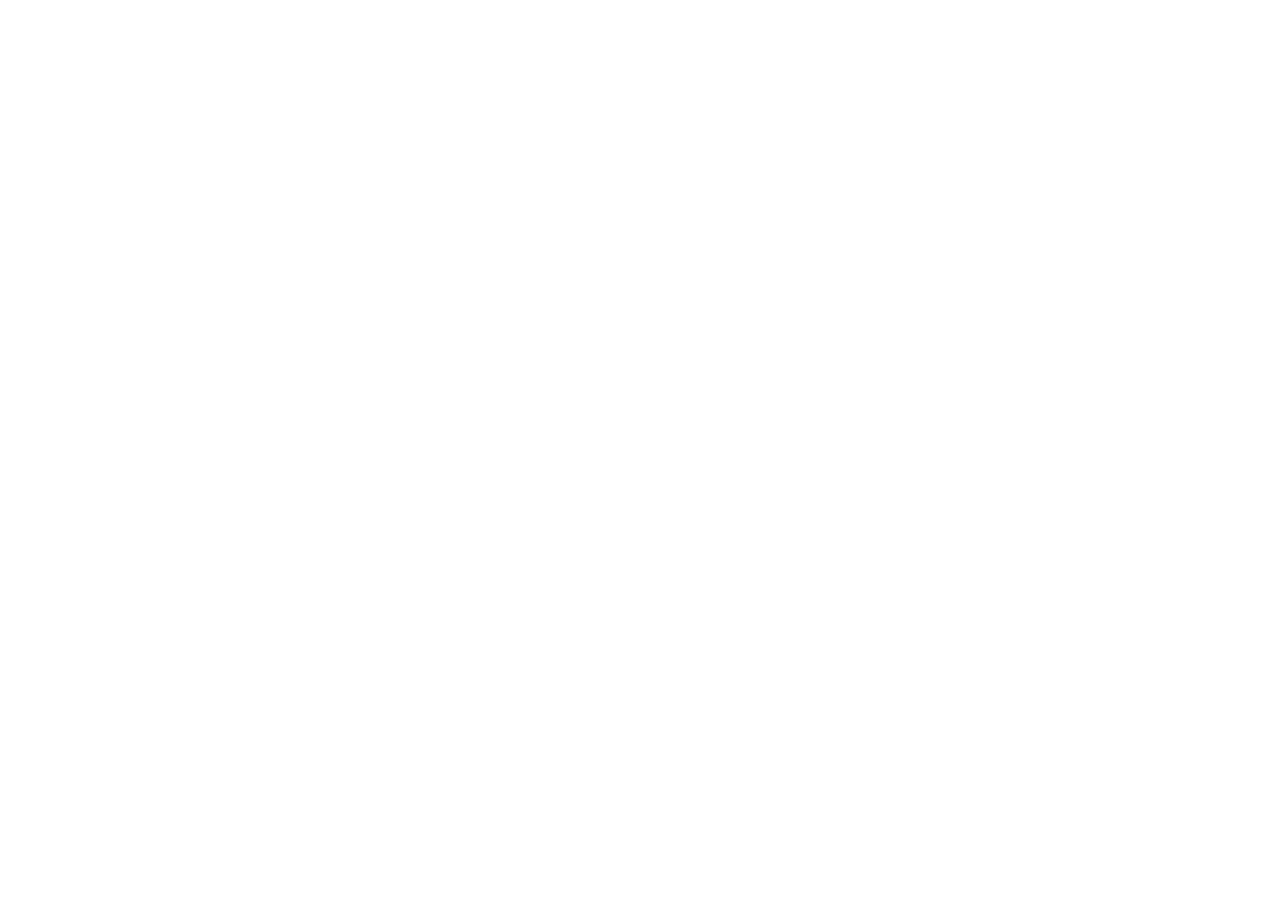
==== esercizio-2/index.html @ db470110 "init" ====
<!DOCTYPE html>
<html lang="en">
<head>
  <meta charset="UTF-8">
  <meta name="viewport" content="width=device-width, initial-scale=1.0">
  <meta http-equiv="X-UA-Compatible" content="ie=edge">
  <title>Esercizio 2</title>
</head>
<body>

  <script src="js/script.js" charset="utf-8"></script>

</body>
</html>
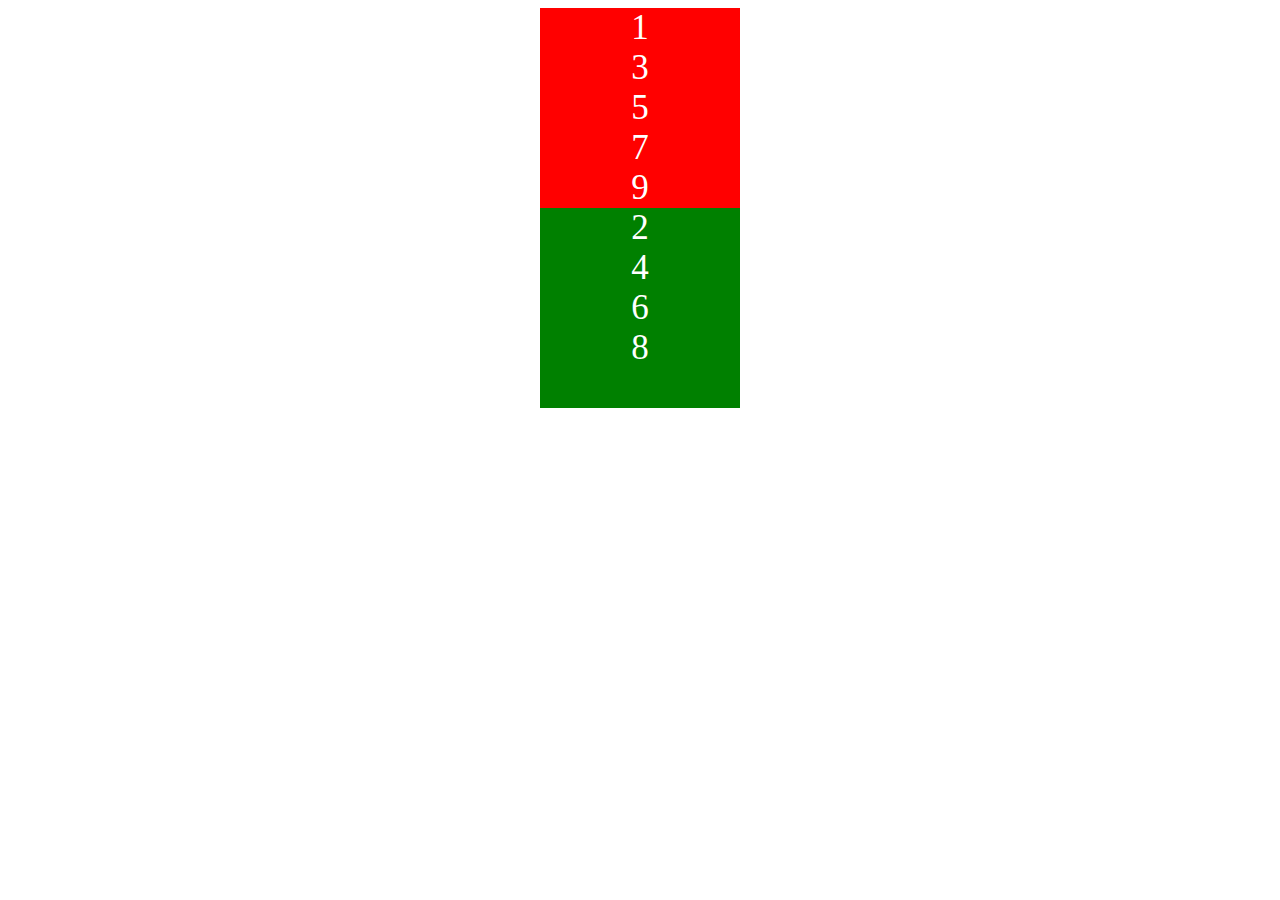
==== commit f63c1189: "Esercizio 2 END" ====
--- a/esercizio-2/index.html
+++ b/esercizio-2/index.html
@@ -5,8 +5,12 @@
   <meta name="viewport" content="width=device-width, initial-scale=1.0">
   <meta http-equiv="X-UA-Compatible" content="ie=edge">
   <title>Esercizio 2</title>
+  <link rel="stylesheet" href="css/style.css">
 </head>
 <body>
+
+  <div id="red"></div>
+  <div id="green"></div>
 
   <script src="js/script.js" charset="utf-8"></script>
 
--- a/esercizio-2/css/style.css
+++ b/esercizio-2/css/style.css
@@ -0,0 +1,18 @@
+#red{
+  background-color: red;
+  margin: auto;
+  color: white;
+  width: 200px;
+  height: 200px;
+  font-size: 35px;
+  text-align: center;
+}
+#green{
+  background-color: green;
+  margin: auto;
+  color: white;
+  width: 200px;
+  height: 200px;
+  font-size: 35px;
+  text-align: center;
+}
